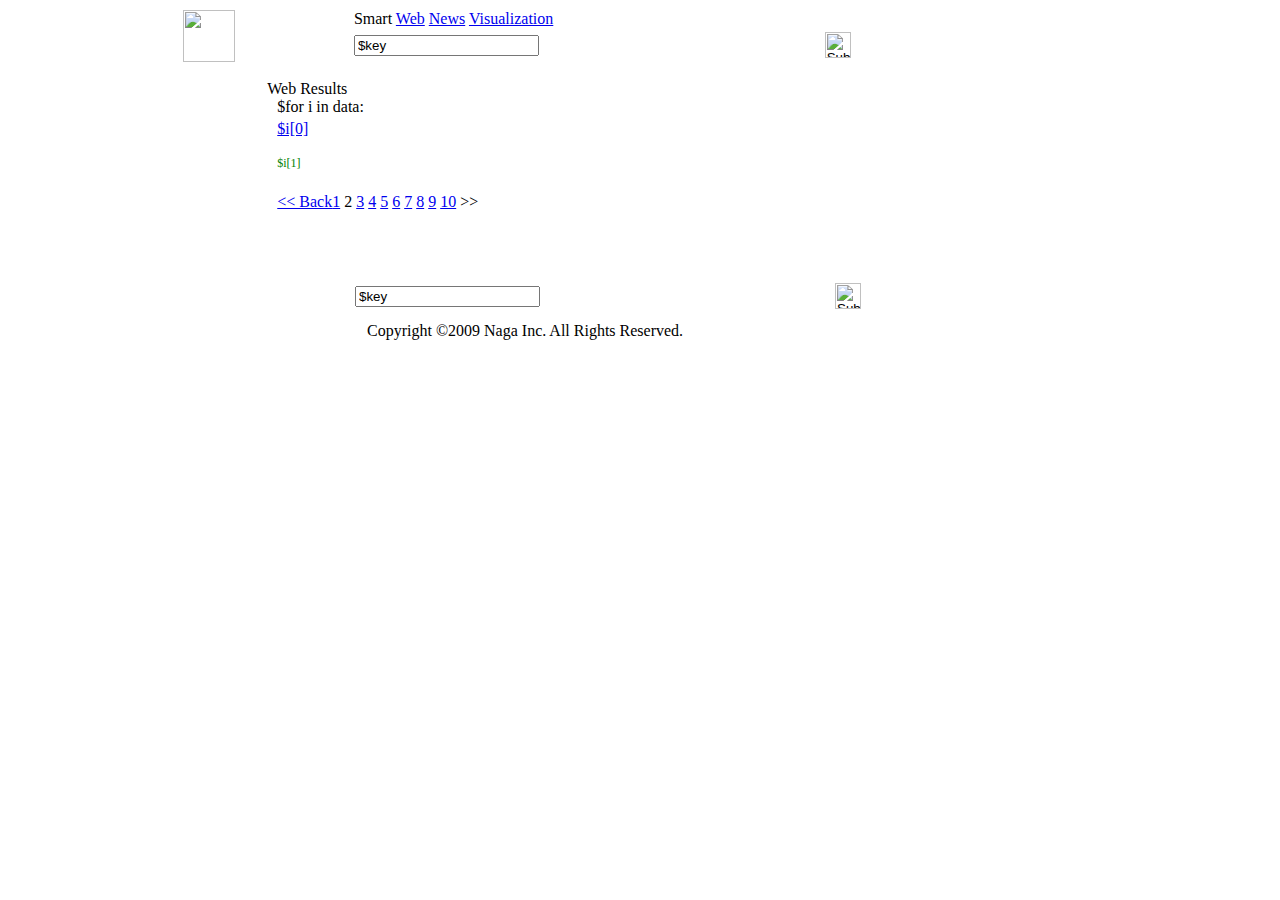
==== template/newsearch.html @ eb522393 "fix the url link error" ====
<html><head>
<meta http-equiv="content-type" content="text/html; charset=UTF-8">
<title>$key - Naga </title>
<meta name="KEYWORDS" content="Naga, Evolutinary Search Engine, $key">

<link rel="stylesheet" type="text/css" href="/static/main2.css">
<link rel="stylesheet" type="text/css" href="/static/twitter.css">

<script type="text/javascript" language="javascript" src="/static/tooltips.js"></script>
<style>
	#swidth{
		width:453px;
	}
</style>
<script type="text/javascript">
var gaJsHost = (("https:" == document.location.protocol) ? "https://ssl." : "http://www.");
document.write(unescape("%3Cscript src='" + gaJsHost + "google-analytics.com/ga.js' type='text/javascript'%3E%3C/script%3E"));
</script><script src="/static/ga.js" type="text/javascript"></script>
</head><body leftmargin="0" topmargin="0" marginheight="0" marginwidth="0">
<table class="hb" style="padding-top: 10px;" width="1140" align="center" border="0" cellpadding="0" cellspacing="0">
  <form name="sf1" id="sf1" method="get" action="/newsearch"></form>
<tbody><tr>
    <th rowspan="2" scope="row" width="10%">&nbsp;</th>
    <td rowspan="2" width="15%" align="left">
<a href="/"><img src="/static/mini_logo.gif" height="52" border="0"></a></td>
    <td colspan="2" width="50%">
				<span class="mytop_n">Smart</span>

			<a href="/newsearch?key=$key&amp;t=w" class="mytop_navi">Web</a>
			<a href="/newsearch?key=$key&amp;t=n" class="mytop_navi">News</a>
			<a href="/newsearch?key=$key&amp;t=v" class="mytop_navi">Visualization</a>
			
	</td>
    <td rowspan="2" width="25%">&nbsp;</td>
  </tr>
  <tr style="padding-top: 0pt;">
    <td height="26" width="465"><input autocomplete="off" id="key" name="key" onkeyup="keywordsuggestion(key.value, 'suggestionwnd', 'key', event)" value="$key" class="search" type="text"></td>
    <td style="padding-left: 15px;" width="100px"><input src="/static/searchb.jpg" height="26" type="image" border="0">
      <input value="s" id="t" name="t" type="hidden">
	</td>
<td rowspan="2" width="150">&nbsp;</td>
  </tr>

          <tr>
    <th class="line_hui" colspan="5" width="100%"></th>
  </tr>
  
</tbody></table>



<br clear="all">
<table width="1140" align="center" border="0" cellpadding="0" cellspacing="0">
<tbody><tr>
<td valign="top" width="200" align="left">
</td>
<td valign="top" width="590" align="left">
        <div id="banner_ads" name="banner_ads"></div>


<table class="tbox" width="100%" cellpadding="0" cellspacing="0">
	<tbody><tr>
            <td class="t1" width="35%">Web Results</td>
            <td class="t1" id="pwt" width="65%" align="right"></td>	
	</tr>
</tbody></table>

<table class="title_box" width="100%" cellpadding="0" cellspacing="0">
<tbody><tr>
<td style="padding-left: 10px;">
        <div id="banner_ads" name="banner_ads"></div>

</td>
</tr>
<tr>
	<td style="padding-left: 10px;">
<!--p-->
$for i in data:
    <div style="padding:4px 0pt;"><a href="$i[1]" class="stw">$i[0]</a></br><br><span style="color: green; font-size: 12px;">$i[1]</span><br></div>
<br><div class="footer"><a href="/newsearch?key=$key&amp;x=0&amp;y=0&amp;t=s&amp;start=10" title="first page">&lt;&lt; Back</a><a href="/newsearch?key=$key&amp;x=0&amp;y=0&amp;t=s&amp;start=20" title="page 1">1</a>&nbsp;<span class="x">2</span>&nbsp;<a href="/newsearch?key=$key&amp;x=0&amp;y=0&amp;t=s&amp;start=30" title="page 3">3</a>&nbsp;<a href="/newsearch?key=$key&amp;x=0&amp;y=0&amp;t=s&amp;start=40" title="page 4">4</a>&nbsp;<a href="/newsearch?key=$key&amp;x=0&amp;y=0&amp;t=s&amp;start=50" title="page 5">5</a>&nbsp;<a href="/newsearch?key=$key&amp;x=0&amp;y=0&amp;t=s&amp;start=60" title="page 6">6</a>&nbsp;<a href="/newsearch?key=$key&amp;x=0&amp;y=0&amp;t=s&amp;start=70" title="page 7">7</a>&nbsp;<a href="/newsearch?key=$key&amp;x=0&amp;y=0&amp;t=s&amp;start=80" title="page 8">8</a>&nbsp;<a href="/newsearch?key=$key&amp;x=0&amp;y=0&amp;t=s&amp;start=90" title="page 9">9</a>&nbsp;<a href="/newsearch?key=$key&amp;x=0&amp;y=0&amp;t=s&amp;start=100" title="page 10">10</a>&nbsp;&gt;&gt;</a></div></td>
</tr>
</tbody></table>
</td>
<td style="padding: 0pt 3px 0pt 10px;" valign="top" width="350" align="right">
<br>
        <div id="side_ads" name="banner_ads"></div>
        <div id="twitter" name="twitter"></div>

</td>
</tr>
</tbody></table>
<br>
<br>
<table width="1140" align="center" border="0" cellpadding="0" cellspacing="0">
  <tbody><tr>
    <td align="center">&nbsp;</td>
  </tr>
  <tr>
    <td class="line_hui"></td>
  </tr>
  <tr>
    <td class="14" align="center">&nbsp;</td>
  </tr>
<tr>
<td>
<table border="0" cellpadding="0" cellspacing="0">
<form name="sf1" id="sf2" method="get"></form>
<tbody><tr>
	<td width="285"></td>
	<td height="26" width="465"> 
<input autocomplete="off" id="key1" name="key" onkeyup="keywordsuggestion(key1.value, 'suggestionwnd', 'key', event)" value="$key" class="search" type="text">
      <input value="s" id="t1" name="t" type="hidden">
            </td>
            <td style="padding-left: 15px;" width="130" align="left">
<input src="/static/searchb.jpg" height="26" type="image" border="0">
</td>
<td></td>
</tr>
        
	<tr height="2">
<td><div id="suggestionwnd" name="suggestionwnd" style="position: absolute;" onmouseout="showwindow('document', 'suggestionwnd', 1,event)"></div></td>
<td></td>
	</tr>

      </tbody></table>
</td>
</tr>
  <tr>
    <td style="padding-left: 285px;" height="40">&nbsp;&nbsp;&nbsp;Copyright  ©2009 Naga Inc. All Rights Reserved.</td>
  </tr>
</tbody></table>
</body></html>
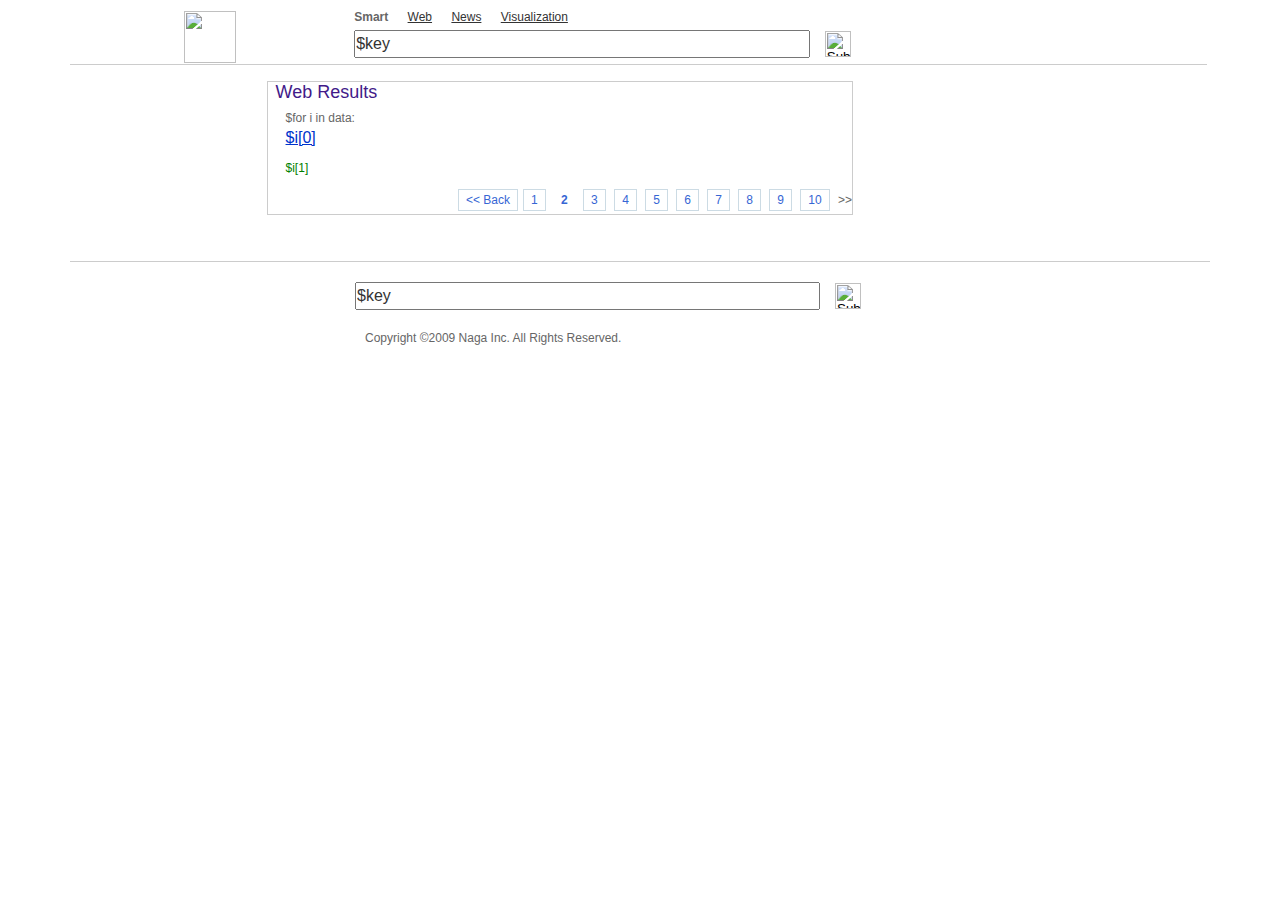
==== commit e626ff51: "fix some bugs" ====
--- a/template/newsearch.html
+++ b/template/newsearch.html
@@ -1,132 +1,132 @@
-<html><head>
-<meta http-equiv="content-type" content="text/html; charset=UTF-8">
-<title>$key - Naga </title>
-<meta name="KEYWORDS" content="Naga, Evolutinary Search Engine, $key">
-
-<link rel="stylesheet" type="text/css" href="/static/main2.css">
-<link rel="stylesheet" type="text/css" href="/static/twitter.css">
-
-<script type="text/javascript" language="javascript" src="/static/tooltips.js"></script>
-<style>
-	#swidth{
-		width:453px;
-	}
-</style>
-<script type="text/javascript">
-var gaJsHost = (("https:" == document.location.protocol) ? "https://ssl." : "http://www.");
-document.write(unescape("%3Cscript src='" + gaJsHost + "google-analytics.com/ga.js' type='text/javascript'%3E%3C/script%3E"));
-</script><script src="/static/ga.js" type="text/javascript"></script>
-</head><body leftmargin="0" topmargin="0" marginheight="0" marginwidth="0">
-<table class="hb" style="padding-top: 10px;" width="1140" align="center" border="0" cellpadding="0" cellspacing="0">
-  <form name="sf1" id="sf1" method="get" action="/newsearch"></form>
-<tbody><tr>
-    <th rowspan="2" scope="row" width="10%">&nbsp;</th>
-    <td rowspan="2" width="15%" align="left">
-<a href="/"><img src="/static/mini_logo.gif" height="52" border="0"></a></td>
-    <td colspan="2" width="50%">
-				<span class="mytop_n">Smart</span>
-
-			<a href="/newsearch?key=$key&amp;t=w" class="mytop_navi">Web</a>
-			<a href="/newsearch?key=$key&amp;t=n" class="mytop_navi">News</a>
-			<a href="/newsearch?key=$key&amp;t=v" class="mytop_navi">Visualization</a>
-			
-	</td>
-    <td rowspan="2" width="25%">&nbsp;</td>
-  </tr>
-  <tr style="padding-top: 0pt;">
-    <td height="26" width="465"><input autocomplete="off" id="key" name="key" onkeyup="keywordsuggestion(key.value, 'suggestionwnd', 'key', event)" value="$key" class="search" type="text"></td>
-    <td style="padding-left: 15px;" width="100px"><input src="/static/searchb.jpg" height="26" type="image" border="0">
-      <input value="s" id="t" name="t" type="hidden">
-	</td>
-<td rowspan="2" width="150">&nbsp;</td>
-  </tr>
-
-          <tr>
-    <th class="line_hui" colspan="5" width="100%"></th>
-  </tr>
-  
-</tbody></table>
-
-
-
-<br clear="all">
-<table width="1140" align="center" border="0" cellpadding="0" cellspacing="0">
-<tbody><tr>
-<td valign="top" width="200" align="left">
-</td>
-<td valign="top" width="590" align="left">
-        <div id="banner_ads" name="banner_ads"></div>
-
-
-<table class="tbox" width="100%" cellpadding="0" cellspacing="0">
-	<tbody><tr>
-            <td class="t1" width="35%">Web Results</td>
-            <td class="t1" id="pwt" width="65%" align="right"></td>	
-	</tr>
-</tbody></table>
-
-<table class="title_box" width="100%" cellpadding="0" cellspacing="0">
-<tbody><tr>
-<td style="padding-left: 10px;">
-        <div id="banner_ads" name="banner_ads"></div>
-
-</td>
-</tr>
-<tr>
-	<td style="padding-left: 10px;">
-<!--p-->
-$for i in data:
-    <div style="padding:4px 0pt;"><a href="$i[1]" class="stw">$i[0]</a></br><br><span style="color: green; font-size: 12px;">$i[1]</span><br></div>
-<br><div class="footer"><a href="/newsearch?key=$key&amp;x=0&amp;y=0&amp;t=s&amp;start=10" title="first page">&lt;&lt; Back</a><a href="/newsearch?key=$key&amp;x=0&amp;y=0&amp;t=s&amp;start=20" title="page 1">1</a>&nbsp;<span class="x">2</span>&nbsp;<a href="/newsearch?key=$key&amp;x=0&amp;y=0&amp;t=s&amp;start=30" title="page 3">3</a>&nbsp;<a href="/newsearch?key=$key&amp;x=0&amp;y=0&amp;t=s&amp;start=40" title="page 4">4</a>&nbsp;<a href="/newsearch?key=$key&amp;x=0&amp;y=0&amp;t=s&amp;start=50" title="page 5">5</a>&nbsp;<a href="/newsearch?key=$key&amp;x=0&amp;y=0&amp;t=s&amp;start=60" title="page 6">6</a>&nbsp;<a href="/newsearch?key=$key&amp;x=0&amp;y=0&amp;t=s&amp;start=70" title="page 7">7</a>&nbsp;<a href="/newsearch?key=$key&amp;x=0&amp;y=0&amp;t=s&amp;start=80" title="page 8">8</a>&nbsp;<a href="/newsearch?key=$key&amp;x=0&amp;y=0&amp;t=s&amp;start=90" title="page 9">9</a>&nbsp;<a href="/newsearch?key=$key&amp;x=0&amp;y=0&amp;t=s&amp;start=100" title="page 10">10</a>&nbsp;&gt;&gt;</a></div></td>
-</tr>
-</tbody></table>
-</td>
-<td style="padding: 0pt 3px 0pt 10px;" valign="top" width="350" align="right">
-<br>
-        <div id="side_ads" name="banner_ads"></div>
-        <div id="twitter" name="twitter"></div>
-
-</td>
-</tr>
-</tbody></table>
-<br>
-<br>
-<table width="1140" align="center" border="0" cellpadding="0" cellspacing="0">
-  <tbody><tr>
-    <td align="center">&nbsp;</td>
-  </tr>
-  <tr>
-    <td class="line_hui"></td>
-  </tr>
-  <tr>
-    <td class="14" align="center">&nbsp;</td>
-  </tr>
-<tr>
-<td>
-<table border="0" cellpadding="0" cellspacing="0">
-<form name="sf1" id="sf2" method="get"></form>
-<tbody><tr>
-	<td width="285"></td>
-	<td height="26" width="465"> 
-<input autocomplete="off" id="key1" name="key" onkeyup="keywordsuggestion(key1.value, 'suggestionwnd', 'key', event)" value="$key" class="search" type="text">
-      <input value="s" id="t1" name="t" type="hidden">
-            </td>
-            <td style="padding-left: 15px;" width="130" align="left">
-<input src="/static/searchb.jpg" height="26" type="image" border="0">
-</td>
-<td></td>
-</tr>
-        
-	<tr height="2">
-<td><div id="suggestionwnd" name="suggestionwnd" style="position: absolute;" onmouseout="showwindow('document', 'suggestionwnd', 1,event)"></div></td>
-<td></td>
-	</tr>
-
-      </tbody></table>
-</td>
-</tr>
-  <tr>
-    <td style="padding-left: 285px;" height="40">&nbsp;&nbsp;&nbsp;Copyright  ©2009 Naga Inc. All Rights Reserved.</td>
-  </tr>
-</tbody></table>
-</body></html>
+<html><head>
+<meta http-equiv="content-type" content="text/html; charset=UTF-8">
+<title>$key - Naga </title>
+<meta name="KEYWORDS" content="Naga, Evolutinary Search Engine, $key">
+
+<link rel="stylesheet" type="text/css" href="/static/main2.css">
+<link rel="stylesheet" type="text/css" href="/static/twitter.css">
+
+<script type="text/javascript" language="javascript" src="/static/tooltips.js"></script>
+<style>
+	#swidth{
+		width:453px;
+	}
+</style>
+<script type="text/javascript">
+var gaJsHost = (("https:" == document.location.protocol) ? "https://ssl." : "http://www.");
+document.write(unescape("%3Cscript src='" + gaJsHost + "google-analytics.com/ga.js' type='text/javascript'%3E%3C/script%3E"));
+</script><script src="/static/ga.js" type="text/javascript"></script>
+</head><body leftmargin="0" topmargin="0" marginheight="0" marginwidth="0">
+<table class="hb" style="padding-top: 10px;" width="1140" align="center" border="0" cellpadding="0" cellspacing="0">
+  <form name="sf1" id="sf1" method="get" action="/newsearch"></form>
+<tbody><tr>
+    <th rowspan="2" scope="row" width="10%">&nbsp;</th>
+    <td rowspan="2" width="15%" align="left">
+<a href="/"><img src="/static/mini_logo.gif" height="52" border="0"></a></td>
+    <td colspan="2" width="50%">
+				<span class="mytop_n">Smart</span>
+
+			<a href="/newsearch?key=$key&amp;t=w" class="mytop_navi">Web</a>
+			<a href="/newsearch?key=$key&amp;t=n" class="mytop_navi">News</a>
+			<a href="/newsearch?key=$key&amp;t=v" class="mytop_navi">Visualization</a>
+			
+	</td>
+    <td rowspan="2" width="25%">&nbsp;</td>
+  </tr>
+  <tr style="padding-top: 0pt;">
+    <td height="26" width="465"><input autocomplete="off" id="key" name="key" onkeyup="keywordsuggestion(key.value, 'suggestionwnd', 'key', event)" value="$key" class="search" type="text"></td>
+    <td style="padding-left: 15px;" width="100px"><input src="/static/searchb.jpg" height="26" type="image" border="0">
+      <input value="s" id="t" name="t" type="hidden">
+	</td>
+<td rowspan="2" width="150">&nbsp;</td>
+  </tr>
+
+          <tr>
+    <th class="line_hui" colspan="5" width="100%"></th>
+  </tr>
+  
+</tbody></table>
+
+
+
+<br clear="all">
+<table width="1140" align="center" border="0" cellpadding="0" cellspacing="0">
+<tbody><tr>
+<td valign="top" width="200" align="left">
+</td>
+<td valign="top" width="590" align="left">
+        <div id="banner_ads" name="banner_ads"></div>
+
+
+<table class="tbox" width="100%" cellpadding="0" cellspacing="0">
+	<tbody><tr>
+            <td class="t1" width="35%">Web Results</td>
+            <td class="t1" id="pwt" width="65%" align="right"></td>	
+	</tr>
+</tbody></table>
+
+<table class="title_box" width="100%" cellpadding="0" cellspacing="0">
+<tbody><tr>
+<td style="padding-left: 10px;">
+        <div id="banner_ads" name="banner_ads"></div>
+
+</td>
+</tr>
+<tr>
+	<td style="padding-left: 10px;">
+<!--p-->
+$for i in data:
+    <div style="padding:4px 0pt;"><a href="$i[1]" class="stw">$i[0]</a></br><br><span style="color: green; font-size: 12px;">$i[1]</span><br></div>
+<br><div class="footer"><a href="/newsearch?key=$key&amp;x=0&amp;y=0&amp;t=s&amp;start=10" title="first page">&lt;&lt; Back</a><a href="/newsearch?key=$key&amp;x=0&amp;y=0&amp;t=s&amp;start=20" title="page 1">1</a>&nbsp;<span class="x">2</span>&nbsp;<a href="/newsearch?key=$key&amp;x=0&amp;y=0&amp;t=s&amp;start=30" title="page 3">3</a>&nbsp;<a href="/newsearch?key=$key&amp;x=0&amp;y=0&amp;t=s&amp;start=40" title="page 4">4</a>&nbsp;<a href="/newsearch?key=$key&amp;x=0&amp;y=0&amp;t=s&amp;start=50" title="page 5">5</a>&nbsp;<a href="/newsearch?key=$key&amp;x=0&amp;y=0&amp;t=s&amp;start=60" title="page 6">6</a>&nbsp;<a href="/newsearch?key=$key&amp;x=0&amp;y=0&amp;t=s&amp;start=70" title="page 7">7</a>&nbsp;<a href="/newsearch?key=$key&amp;x=0&amp;y=0&amp;t=s&amp;start=80" title="page 8">8</a>&nbsp;<a href="/newsearch?key=$key&amp;x=0&amp;y=0&amp;t=s&amp;start=90" title="page 9">9</a>&nbsp;<a href="/newsearch?key=$key&amp;x=0&amp;y=0&amp;t=s&amp;start=100" title="page 10">10</a>&nbsp;&gt;&gt;</a></div></td>
+</tr>
+</tbody></table>
+</td>
+<td style="padding: 0pt 3px 0pt 10px;" valign="top" width="350" align="right">
+<br>
+        <div id="side_ads" name="banner_ads"></div>
+        <div id="twitter" name="twitter"></div>
+
+</td>
+</tr>
+</tbody></table>
+<br>
+<br>
+<table width="1140" align="center" border="0" cellpadding="0" cellspacing="0">
+  <tbody><tr>
+    <td align="center">&nbsp;</td>
+  </tr>
+  <tr>
+    <td class="line_hui"></td>
+  </tr>
+  <tr>
+    <td class="14" align="center">&nbsp;</td>
+  </tr>
+<tr>
+<td>
+<table border="0" cellpadding="0" cellspacing="0">
+<form name="sf1" id="sf2" method="get"></form>
+<tbody><tr>
+	<td width="285"></td>
+	<td height="26" width="465"> 
+<input autocomplete="off" id="key1" name="key" onkeyup="keywordsuggestion(key1.value, 'suggestionwnd', 'key', event)" value="$key" class="search" type="text">
+      <input value="s" id="t1" name="t" type="hidden">
+            </td>
+            <td style="padding-left: 15px;" width="130" align="left">
+<input src="/static/searchb.jpg" height="26" type="image" border="0">
+</td>
+<td></td>
+</tr>
+        
+	<tr height="2">
+<td><div id="suggestionwnd" name="suggestionwnd" style="position: absolute;" onmouseout="showwindow('document', 'suggestionwnd', 1,event)"></div></td>
+<td></td>
+	</tr>
+
+      </tbody></table>
+</td>
+</tr>
+  <tr>
+    <td style="padding-left: 285px;" height="40">&nbsp;&nbsp;&nbsp;Copyright  ©2009 Naga Inc. All Rights Reserved.</td>
+  </tr>
+</tbody></table>
+</body></html>
--- a/static/main2.css
+++ b/static/main2.css
@@ -0,0 +1,533 @@
+body {
+    font-family: Arial, Helvetica, sans-serif;
+    font-size: 14px;
+    color: #666666;
+    padding: 0;
+    margin: 0;
+}
+
+INPUT.search {
+    font-family: Arial, Helvetica, sans-serif;
+    font-size: 16px;
+    color: #333333;
+    padding: 0;
+    margin: 6px 0;
+    width: 100%;
+    height: 28px;
+    line-height: 20px;
+}
+
+A {
+    color: #666666;
+    text-decoration: none
+}
+
+A:hover {
+    color: #333333;
+    text-decoration: underline
+}
+
+A.on {
+    text-decoration: underline
+}
+
+A.on:hover {
+    text-decoration: underline
+}
+
+A.line {
+    color: #666666;
+    text-decoration: underline
+}
+
+A.line:hover {
+    color: #333333;
+    text-decoration: underline
+}
+
+/**begin*/
+.hb {
+/*
+    background:#cccccc;
+    background-image: url( /icons/h.jpg );
+    background-repeat: repeat-x;
+*/
+}
+
+.tbox {
+    border: 1px solid #CCCCCC;
+    border-bottom: 0;
+    background-image: url( /icons/tb.jpg );
+    background-repeat: repeat-x;
+}
+
+.t1 {
+    font-size: 18px;
+    color: #421A89;
+    font-weight: normal;
+    padding-left: 8px;
+}
+
+table.title_box {
+    border: 1px solid #CCCCCC;
+    border-top: 0;
+    background-color: #ffffff;
+    padding: 8px 0 2px 8px;
+}
+
+.rt {
+    font-size: 14px;
+    color: #4F4F52;
+    font-weight: bold;
+}
+
+.pleft {
+    display: block;
+    float: left;
+    text-decoration: none;
+    font-weight: bold;
+    height: 18px;
+    width: 10px;
+}
+
+.caticon {
+    display: block;
+    float: left;
+    text-decoration: none;
+    font-weight: bold;
+    height: 18px;
+    width: 25px;
+    clear: both;
+}
+
+.img IMG {
+    border: 0;
+    padding: 0;
+    height: 60px;
+}
+/*
+.ta {
+    border: 0;
+    padding: 0;
+    z-index: 9;
+    position: relative;
+    margin: 0 4px 4px;
+}
+*/
+
+.ct {
+    font-size: 14px;
+    color: #4F4F52;
+    font-weight: bold;
+}
+
+A.tsi {
+    color: #03c;
+    font-size: 14px;
+    font-weight: bold;
+}
+
+A.tsi:hover {
+    color: #03c;
+    text-decoration: none;
+    font-size: 14px;
+    font-weight: bold;
+}
+
+.ss {
+    font-size: 14px;
+    color: #4F4F52;
+    font-weight: bold;
+}
+
+.ads {
+    font-size: 14px;
+    color: black;
+    font-weight: normal;
+}
+
+A.st {
+    color: #03c;
+    font-size: 14px;
+    font-weight: normal;
+}
+
+A.st:hover {
+    color: #03c;
+    text-decoration: underline;
+    font-size: 14px;
+}
+
+A.stw {
+    color: #03c;
+    font-size: 16px;
+    text-decoration: underline;
+    font-weight: normal;
+}
+
+A.stw:hover {
+    color: #03c;
+    text-decoration: underline;
+    font-size: 16px;
+}
+
+A.page_left {
+    border: 0;
+    float: right;
+    width: 15px;
+    height: 15px;
+    display: block;
+    padding: 0px;
+    margin-right: 10px;
+    text-decoration: none;
+    background: transparent url( /icons/back1.jpg ) no-repeat;
+}
+
+A.page_left:hover {
+    border: 0;
+    float: right;
+    width: 15px;
+    height: 15px;
+    display: block;
+    padding: 0;
+    margin-right: 10px;
+    text-decoration: none;
+    background: transparent url( /icons/back2.jpg ) no-repeat;
+}
+
+A.page_right {
+    border: 0;
+    float: right;
+    width: 15px;
+    height: 15px;
+    display: block;
+    padding: 0;
+    margin-right: 10px;
+    text-decoration: none;
+    background: transparent url( /icons/next1.jpg ) no-repeat;
+}
+
+A.page_right:hover {
+    border: 0;
+    float: right;
+    width: 15px;
+    height: 15px;
+    display: block;
+    padding: 0;
+    margin-right: 10px;
+    text-decoration: none;
+    background: transparent url( /icons/next2.jpg ) no-repeat;
+}
+
+span.cur {
+    background: #FF5400;
+    border: 1px solid #E44B00;
+    color: #fff;
+    font-size: 12px;
+    line-height: 18px;
+    padding: 0 6px;
+    text-decoration: none;
+    font-weight: normal;
+    margin-right: 6px;
+}
+
+A.sst {
+    color: #03c;
+    font-size: 14px;
+    font-weight: bold;
+}
+
+A.sst:hover {
+    color: #03c;
+    text-decoration: underline;
+    font-size: 14px;
+}
+
+A.def {
+    color: #03c;
+    font-size: 12px;
+    font-weight: normal;
+}
+
+A.def:hover {
+    color: #03c;
+    text-decoration: underline;
+    font-size: 12px;
+    font-weight: normal;
+}
+
+A.inl {
+    color: green;
+    font-size: 12px;
+}
+
+A.inl:hover {
+    color: green;
+    text-decoration: underline;
+    font-size: 12px;
+}
+
+A.ink {
+    color: #03c;
+    font-size: 12px;
+}
+
+A.ink:hover {
+    color: #03c;
+    text-decoration: underline;
+    font-size: 12px;
+}
+
+.point {
+    color: black;
+    font-weight: normal;
+}
+
+.aleft {
+    color: black;
+    display: block;
+    float: left;
+    text-decoration: none;
+    height: 18px;
+    width: 10px;
+}
+
+.aright {
+    float: right;
+}
+
+/**end 090526 */
+
+A.homepage {
+    color: #0000FF;
+    text-decoration: underline
+}
+
+.top {
+    padding-top: 20px;
+}
+
+td {
+    font-family: Arial, Helvetica, sans-serif;
+    font-size: 12px;
+    color: #666666;
+}
+
+.line_hui {
+    background-color: #CCCCCC;
+    height: 1px;
+}
+
+.ydq {
+    text-align: right;
+}
+
+.yjj {
+    padding-right: 8px;
+}
+
+.biaoti {
+    font-size: 16px;
+    font-weight: bold;
+    color: #333333;
+}
+
+.hg {
+    line-height: 22px;
+}
+
+.rel_bj_index {
+    background-image: url( /icons/rel_bj2.jpg );
+    background-repeat: repeat-x;
+    font-family: Arial, Helvetica, sans-serif;
+    font-size: 14px;
+    color: #ffffff;
+    padding-left: 5px;
+    font-weight: bold;
+}
+
+.rel_bj {
+    background-image: url( /icons/about_bg.jpg );
+    background-repeat: repeat-x;
+    font-family: Arial, Helvetica, sans-serif;
+    font-size: 16px;
+    color: #FFFFFF;
+    font-weight: bold;
+}
+
+.table_bkbj {
+    background-image: url( /icons/cate_bj.jpg );
+    background-repeat: repeat-y;
+}
+
+.zjj {
+    clear: both;
+    margin-left: 25px;
+}
+
+#top {
+    font-size: 14px;
+}
+
+.search_bj {
+    background-image: url( /icons/sea_bj.jpg );
+    background-repeat: repeat-x;
+    font-size: 16px;
+    font-weight: bold;
+    color: #333333;
+}
+
+a.mytop_navi {
+		margin:0 16 0 0;
+    color: #333333;
+    text-decoration: underline
+}
+
+a.mytop_navi:hover {
+	margin:0 16 0 0 ;
+    color: #333333;
+    text-decoration: underline
+}
+
+.mytop_n {
+	margin:0 16 0 0;
+    font-weight: bold;
+}
+a.mobile_mytop_navi {
+                margin:0 6 0 0;
+    color: #333333;
+    text-decoration: underline
+}
+
+a.mobile_mytop_navi:hover {
+        margin:0 6 0 0 ;
+    color: #333333;
+    text-decoration: underline
+}
+
+.mobile_mytop_n {
+        margin:0 6 0 0;
+    font-weight: bold;
+}
+div#mytop_navi {
+    margin-left: 5px;
+    margin-top: 8px;
+}
+
+div#mybottom_copyright {
+    text-align: center;
+    line-height: 2px;
+}
+/*
+div#myblank_logo1 {
+    height: 50px;
+}
+
+div#mylogo {
+    text-align: center;
+}
+*/
+
+div#myblank_bn1 {
+    height: 60px;
+}
+
+div#myblank_bn2 {
+    height: 30px;
+}
+
+div#mybottom_navi {
+    text-align: center;
+    font-size: 14px;
+}
+
+div.invisible {
+    visibility: hidden;
+    position: absolute;
+}
+
+ul {
+	border:0px;
+	padding:0px;
+	margin:5px 0 10px;
+}
+
+ul .videos {
+    padding: 0;
+    top: 0;
+    left: 0;
+    position: relative;
+    float: left;
+}
+li{
+	border:0;
+	padding:0px;
+	margin:0px;
+	list-style-type:none;
+}
+
+li a{
+    color: #03c;
+}
+
+li a:hover {
+    color: #03c;
+}
+
+.playMenu {
+		line-height:0px;
+    z-index: 1;
+    cursor: pointer;
+    bottom: 60px;
+    left: 10px;
+    position: relative;
+}
+
+img.vi {
+		display:block;
+		border:0;
+}
+
+li.text {
+		height:15px;
+		overflow:hidden;
+		border:0;
+}
+
+.yimg {
+		padding:3px;
+		border:1px solid #bcbec0;
+		background:#fff;
+		text-align:left;
+}
+
+.footer {
+	text-align:right;
+	margin-bottom:5px;
+}
+
+.footer a {
+	border:#ccdbe4 1px solid;
+	padding:3px 7px;
+	margin:0 5px 0 0;
+	color:#3666d4;
+	text-align:center;
+	background:#fff;
+}
+
+.footer span {
+	font:16px;
+        padding:3px 7px;
+        margin:0 5px 0 0;
+        color:#3666d4;
+        text-align:center;
+        background:#fff;
+	font-weight:bold;
+}
+
+.powby {
+	color #333333;	
+	font-weight:normal;
+	font-size:8px;
+}
+
--- a/static/twitter.css
+++ b/static/twitter.css
@@ -0,0 +1,47 @@
+ OL.statuses {
+        font-size: 12px;
+        color: black;
+        list-style-type: none;
+        position: relative;
+        text-align: left
+    }
+
+    OL.statuses > LI {
+        padding: 0 0 0.6em 0;
+        line-height: 1.1em;
+        border-bottom: #d2dada 1px dashed;
+        position: relative
+    }
+
+    OL.statuses LI {
+        position: relative
+    }
+
+    OL.statuses LI A {
+        color: #0084b4;
+        text-decoration: none
+    }
+
+    OL.statuses SPAN.status-body {
+        display: block;
+        min-height: 50px;
+        margin-left: 10px!important;margin-left:50px;
+        overflow: hidden;
+    }
+
+    OL.statuses SPAN.meta {
+        display: block;
+        font-size: 0.76em;
+        margin: 3px 0px 0px;
+        color: #999
+    }
+
+    OL.statuses .thumb {
+        margin: 0 10px 0 -40px!important;margin:10px 10px 0 -50px;
+        position: absolute;
+    }
+
+    OL.statuses .thumb IMG {
+        height: 40px;
+        width: 40px;
+    }
